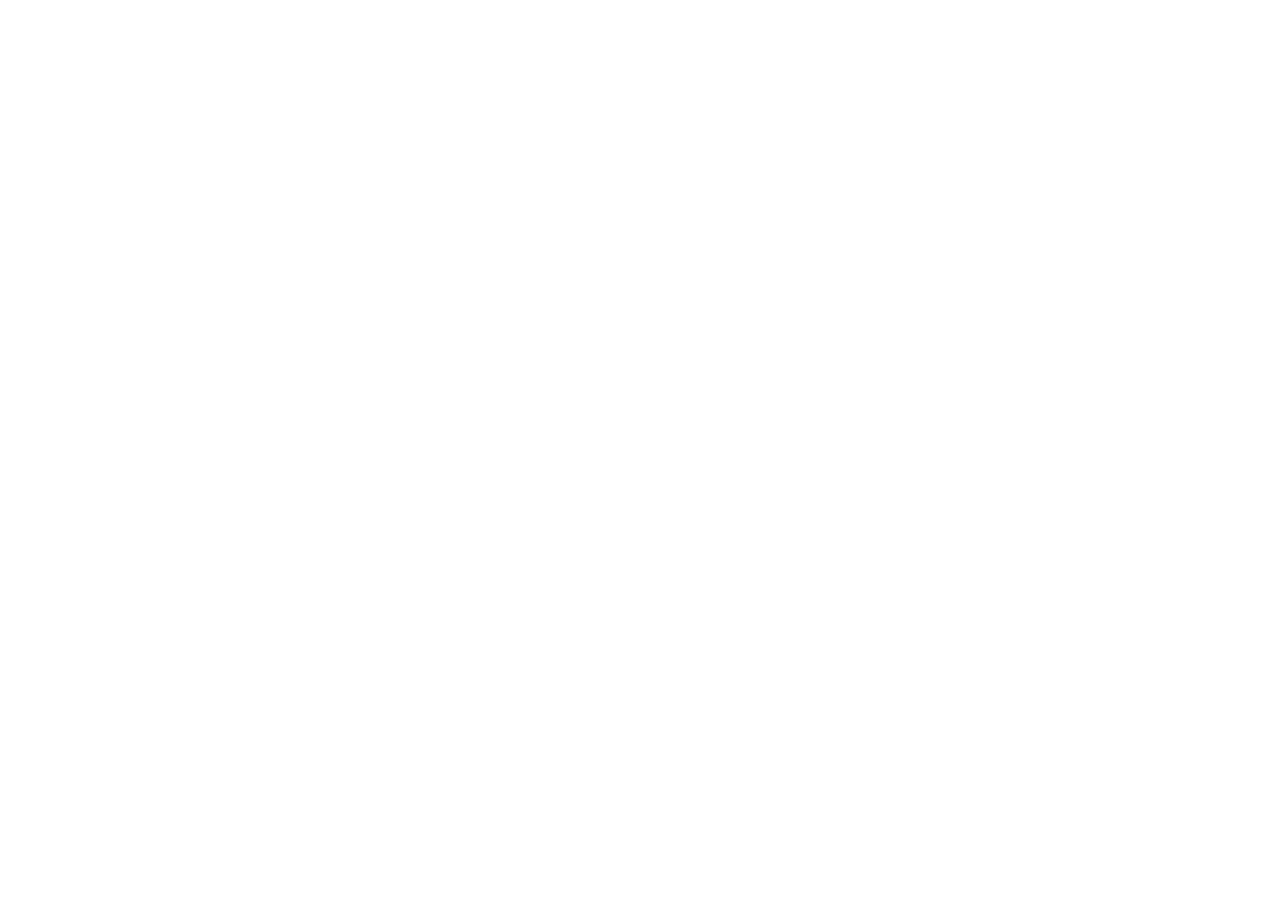
==== index.html @ 9180fc95 "initial files" ====
<!DOCTYPE html>
<html>
<head>
  <title>simple crystal game</title>
</head>
<body>

<!-- Here we added a link to the jQuery library -->
<script type="text/javascript" src="https://cdnjs.cloudflare.com/ajax/libs/jquery/3.2.1/jquery.min.js"></script>

<script type="text/javascript">

  // Created a simple "alert" to get our bearings.
  alert("hi");

</script>
</body>
</html>
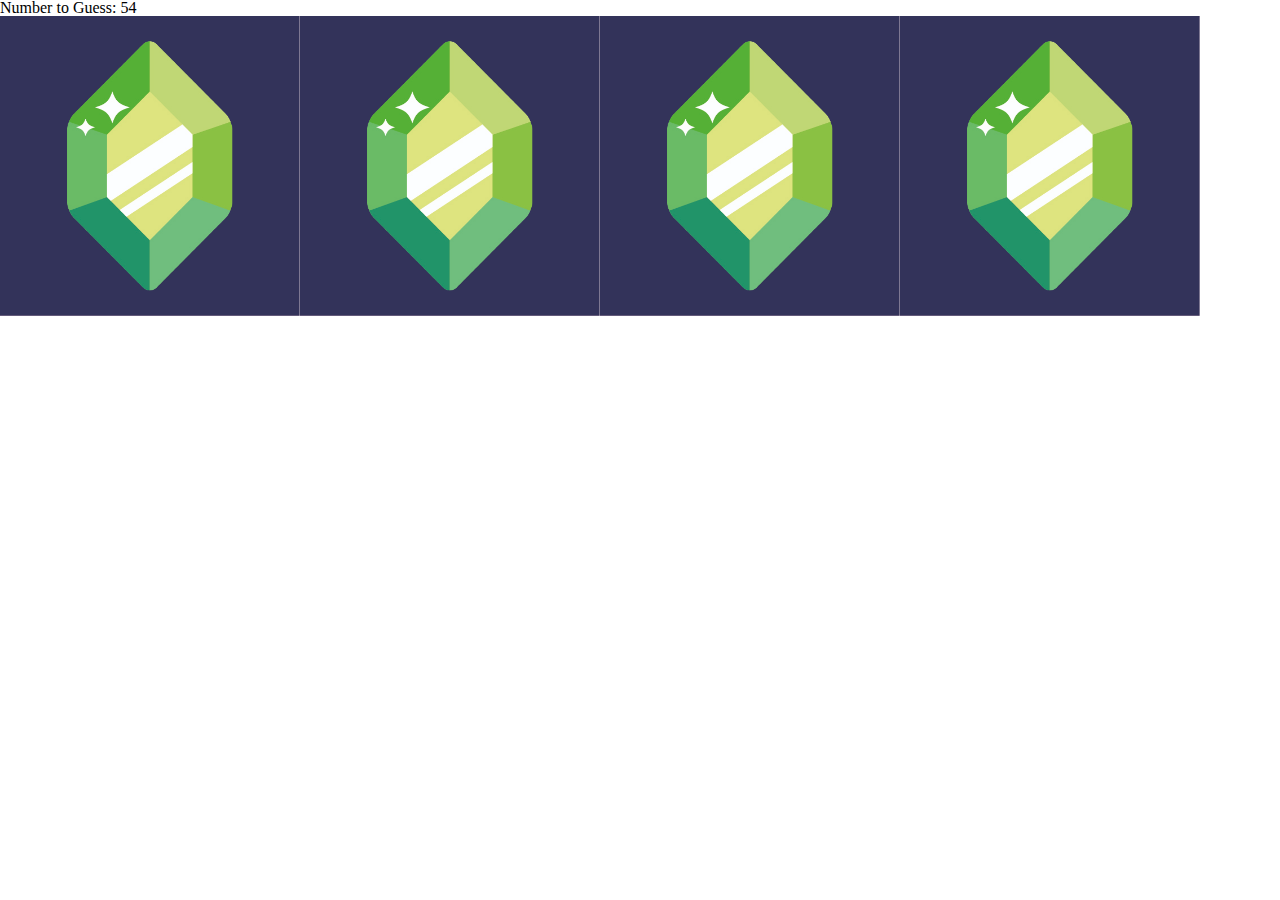
==== commit 1fc2bc7e: "basic code outline" ====
--- a/index.html
+++ b/index.html
@@ -1,18 +1,122 @@
 <!DOCTYPE html>
 <html>
+
 <head>
-  <title>simple crystal game</title>
+    <title>Crystal Game</title>
+
+    <!-- Below we added some simple CSS to resize our image-->
+    <style type="text/css">
+        .crystal-image {
+            width: 300px;
+            height: 300px;
+        }
+    </style>
+
 </head>
+
 <body>
 
-<!-- Here we added a link to the jQuery library -->
-<script type="text/javascript" src="https://cdnjs.cloudflare.com/ajax/libs/jquery/3.2.1/jquery.min.js"></script>
+    <!--Link to CSS-->
+    <link rel="stylesheet" type="text/css" href="assets/css/style.css">
+    <!--Link to Reset CSS-->
+    <link rel="stylesheet" type="text/css" href="assets/css/reset.css">
 
-<script type="text/javascript">
 
-  // Created a simple "alert" to get our bearings.
-  alert("hi");
 
-</script>
+    <h1>Number to Guess: <span id="number-goal"></span></h1>
+
+    <div id="crystals">
+        <!-- <img class="crystal-image" src="assets/images/crystal1.jpg" alt="crystal1";>
+    <img class="crystal-image" src="assets/images/crystal2.jpg" alt="crystal2";>
+    <img class="crystal-image" src="assets/images/crystal3.jpg" alt="crystal3";>
+    <img class="crystal-image" src="assets/images/crystal4.jpg" alt="crystal4";>
+
+-->
+    </div>
+
+
+
+
+    <!-- ============================================= -->
+    <!-- Here we added a link to the jQuery library -->
+    <script type="text/javascript" src="https://cdnjs.cloudflare.com/ajax/libs/jquery/3.2.1/jquery.min.js"></script>
+
+    <!--Java code sits below-->
+    <script type="text/javascript">
+
+        var winTally = 0;
+        var loseTally = 0;
+        var computerNum = 54;
+
+
+        // Here we set the "number-to-guess" header to match the "targetNumber".
+        // Eventually this will allow us to change the HTML to match the value in the JavaScript.
+        $("#number-goal").text(computerNum);
+
+        var counter = 0;
+        
+        // Next we create a for loop to create crystals for every crystalValue.
+        var numberOptions = [11, 4, 8, 5];
+        //var increment = crystalValue[Math.round(Math.random())];
+        for (var i = 0; i < numberOptions.length; i++) {
+
+            // For each iteration, we will create an imageCrystal
+            var crystalPic = $("<img>");
+            crystalPic.addClass("crystal-image");
+            crystalPic.attr("src", "assets/images/crystal1.jpg");
+            crystalPic.attr("crystal-value", numberOptions[i]);
+
+            // Lastly, each crystal image (with all it classes and attributes) will get added to the page.
+            $("#crystals").append(crystalPic);
+
+        }
+
+
+        
+        // Here we created an on-click event that responds to button clicks of the crystal image.
+        $(".crystal-image").on("click", function () {
+
+            var crystalValue = ($(this).attr("crystal-value"));
+            crystalValue = parseInt(crystalValue);
+
+            counter += crystalValue;
+
+            // Clicking the button triggers an alert message.
+            alert("Your Score is: " + counter);
+
+            if (counter === computerNum) {
+                // Clicking the button triggers an alert message.
+                alert("You Win");
+            }
+
+            else if (counter >= computerNum) {
+                alert("You Lose!");
+            }
+
+        })
+
+
+
+
+
+        //function getRandomInt(min, max) {
+        //  min = Math.ceil(min);
+        //max = Math.floor(max);
+        // return Math.floor(Math.random() * (max - min)) + min; //The maximum is exclusive and the minimum is inclusive
+        //}
+
+
+
+
+
+
+        var winsText = document.$("win");
+        winsText.textContent = winTally;
+
+        var loseText = document.$("lose");
+        loseText.textContent = loseTally;
+
+    </script>
 </body>
+
 </html>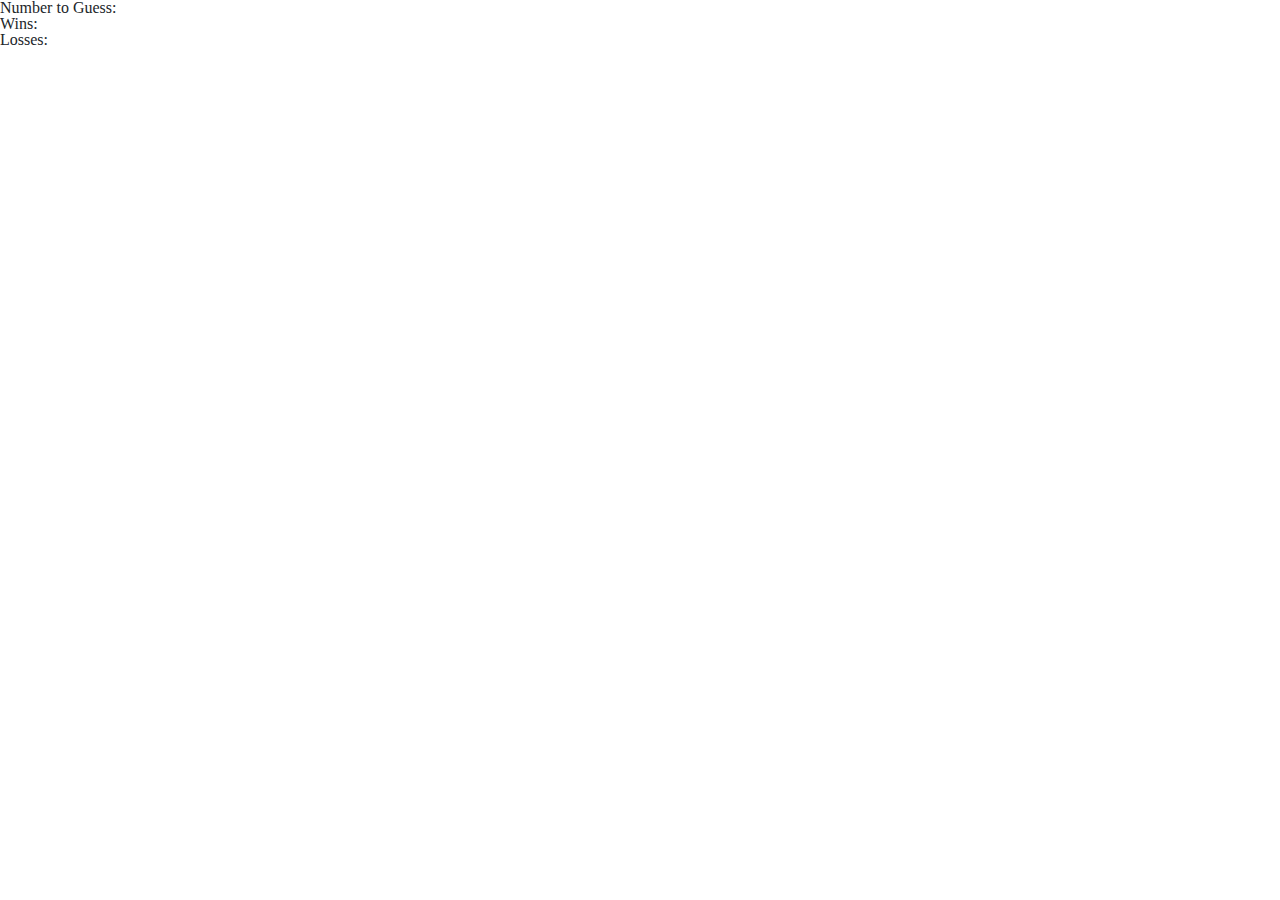
==== commit 47fb3a62: "updated code and files" ====
--- a/index.html
+++ b/index.html
@@ -4,26 +4,23 @@
 <head>
     <title>Crystal Game</title>
 
-    <!-- Below we added some simple CSS to resize our image-->
-    <style type="text/css">
-        .crystal-image {
-            width: 300px;
-            height: 300px;
-        }
-    </style>
+<!-- Bootstrap CDN -->
+<link rel='stylesheet' href="https://maxcdn.bootstrapcdn.com/bootstrap/4.0.0/css/bootstrap.min.css">
+<!--Link to CSS-->
+<link rel="stylesheet" type="text/css" href="assets/css/style.css">
+<!--Link to Reset CSS-->
+<link rel="stylesheet" type="text/css" href="assets/css/reset.css">
 
 </head>
 
 <body>
 
-    <!--Link to CSS-->
-    <link rel="stylesheet" type="text/css" href="assets/css/style.css">
-    <!--Link to Reset CSS-->
-    <link rel="stylesheet" type="text/css" href="assets/css/reset.css">
-
-
 
     <h1>Number to Guess: <span id="number-goal"></span></h1>
+
+    <h3>Wins: <span id="win"></span></h3>
+
+    <h3>Losses: <span id="lose"></span></h3>
 
     <div id="crystals">
         <!-- <img class="crystal-image" src="assets/images/crystal1.jpg" alt="crystal1";>
@@ -35,88 +32,11 @@
     </div>
 
 
-
-
-    <!-- ============================================= -->
-    <!-- Here we added a link to the jQuery library -->
-    <script type="text/javascript" src="https://cdnjs.cloudflare.com/ajax/libs/jquery/3.2.1/jquery.min.js"></script>
-
-    <!--Java code sits below-->
-    <script type="text/javascript">
-
-        var winTally = 0;
-        var loseTally = 0;
-        var computerNum = 54;
-
-
-        // Here we set the "number-to-guess" header to match the "targetNumber".
-        // Eventually this will allow us to change the HTML to match the value in the JavaScript.
-        $("#number-goal").text(computerNum);
-
-        var counter = 0;
-        
-        // Next we create a for loop to create crystals for every crystalValue.
-        var numberOptions = [11, 4, 8, 5];
-        //var increment = crystalValue[Math.round(Math.random())];
-        for (var i = 0; i < numberOptions.length; i++) {
-
-            // For each iteration, we will create an imageCrystal
-            var crystalPic = $("<img>");
-            crystalPic.addClass("crystal-image");
-            crystalPic.attr("src", "assets/images/crystal1.jpg");
-            crystalPic.attr("crystal-value", numberOptions[i]);
-
-            // Lastly, each crystal image (with all it classes and attributes) will get added to the page.
-            $("#crystals").append(crystalPic);
-
-        }
-
-
-        
-        // Here we created an on-click event that responds to button clicks of the crystal image.
-        $(".crystal-image").on("click", function () {
-
-            var crystalValue = ($(this).attr("crystal-value"));
-            crystalValue = parseInt(crystalValue);
-
-            counter += crystalValue;
-
-            // Clicking the button triggers an alert message.
-            alert("Your Score is: " + counter);
-
-            if (counter === computerNum) {
-                // Clicking the button triggers an alert message.
-                alert("You Win");
-            }
-
-            else if (counter >= computerNum) {
-                alert("You Lose!");
-            }
-
-        })
-
-
-
-
-
-        //function getRandomInt(min, max) {
-        //  min = Math.ceil(min);
-        //max = Math.floor(max);
-        // return Math.floor(Math.random() * (max - min)) + min; //The maximum is exclusive and the minimum is inclusive
-        //}
-
-
-
-
-
-
-        var winsText = document.$("win");
-        winsText.textContent = winTally;
-
-        var loseText = document.$("lose");
-        loseText.textContent = loseTally;
-
-    </script>
+          
+ <!-- Added link to the jQuery Library -->
+ <script src="https://cdnjs.cloudflare.com/ajax/libs/jquery/3.2.1/jquery.min.js"></script>
+     <!-- Adds a link to the JavaScript file.-->
+     <script src="assets/javascript/game.js"></script> 
 </body>
 
 </html>--- a/assets/css/style.css
+++ b/assets/css/style.css
@@ -0,0 +1,4 @@
+.crystal-image {
+    width: 300px;
+    height: 300px;
+ }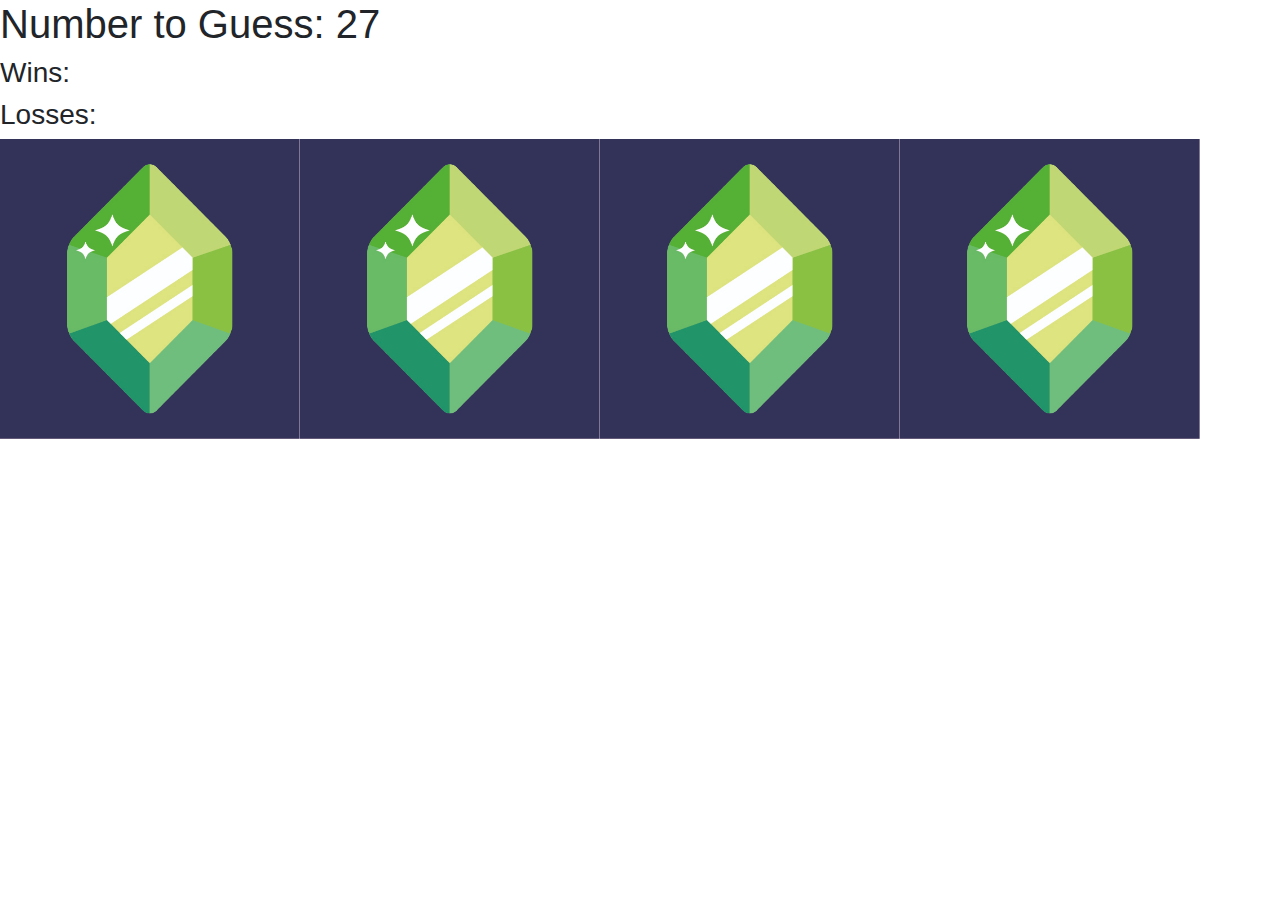
==== commit b6b1be29: "final updates for now" ====
--- a/index.html
+++ b/index.html
@@ -9,12 +9,13 @@
 <!--Link to CSS-->
 <link rel="stylesheet" type="text/css" href="assets/css/style.css">
 <!--Link to Reset CSS-->
-<link rel="stylesheet" type="text/css" href="assets/css/reset.css">
+<!--<link rel="stylesheet" type="text/css" href="assets/css/reset.css">-->
 
 </head>
 
 <body>
 
+<!--Still need to make the images into true functional buttons-->
 
     <h1>Number to Guess: <span id="number-goal"></span></h1>
 
--- a/assets/css/style.css
+++ b/assets/css/style.css
@@ -1,4 +1,6 @@
 .crystal-image {
     width: 300px;
     height: 300px;
- }+ }
+
+ /*Still need to dress up the page and make it jazz hands worthy